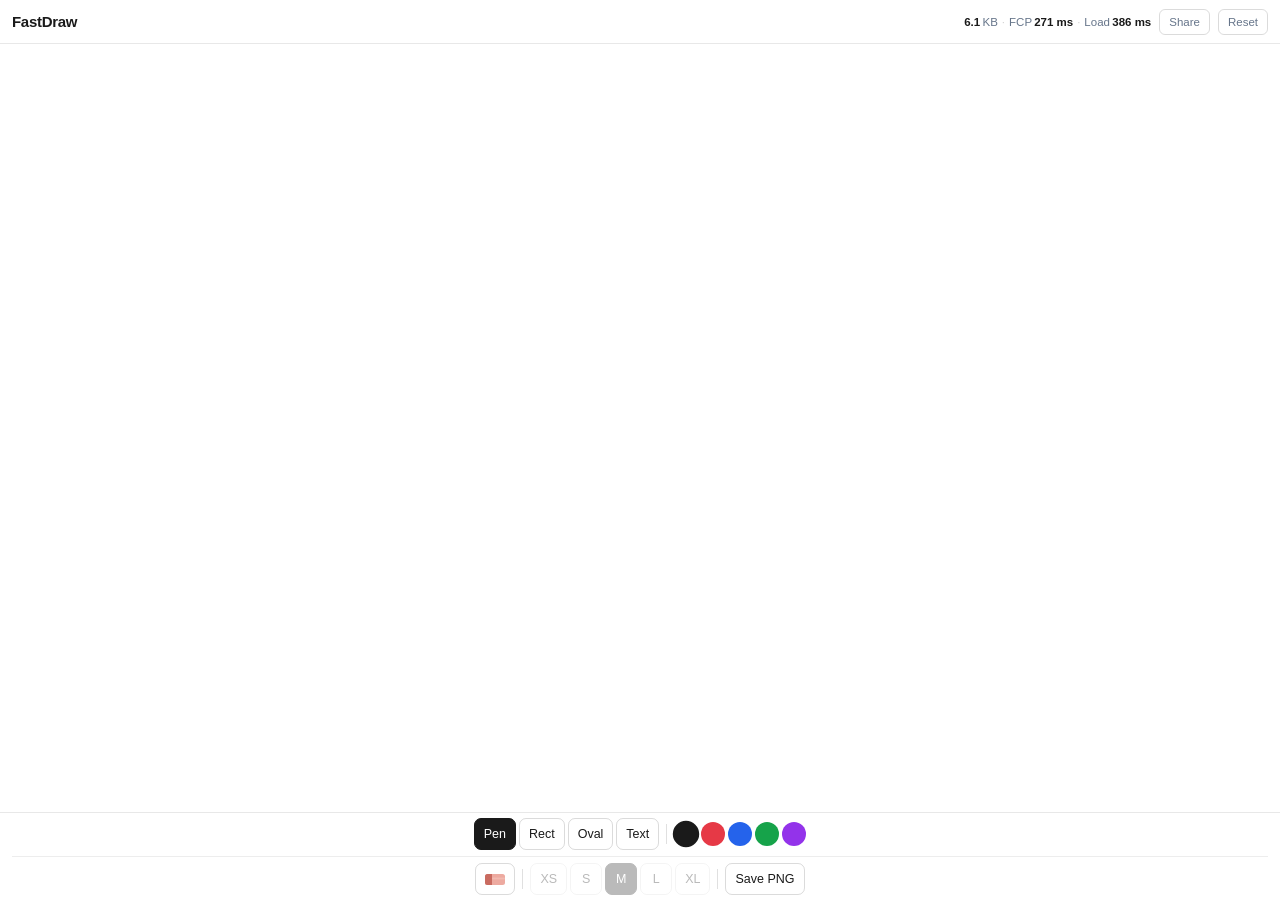
==== index.html @ 7c520e24 "Reduce bundle size by 605 bytes: dead code removal and deduplication - Remove unused cap variable an" ====
<!DOCTYPE html>
<html lang="en">
<head>
  <meta charset="UTF-8">
  <meta name="viewport" content="width=device-width, initial-scale=1.0, viewport-fit=cover, user-scalable=no">
  <title>FastDraw — Free Online Drawing App</title>
  <link rel="icon" href="data:image/svg+xml,<svg xmlns='http://www.w3.org/2000/svg' viewBox='0 0 100 100'><text y='.9em' font-size='90'>✏️</text></svg>">
  <meta name="description" content="FastDraw — a fast, free online drawing app. Draw with pen, shapes, and text. Share live sessions with a link.">
  <link rel="canonical" href="https://fastdraw.online">
  <meta property="og:title" content="FastDraw — Free Online Drawing App">
  <meta property="og:description" content="A fast, free online drawing app. Draw with pen, shapes, and text. Share live with a link.">
  <meta property="og:url" content="https://fastdraw.online">
  <meta property="og:type" content="website">
  <meta property="og:image" content="https://fastdraw.online/og-image.png">
  <meta name="twitter:card" content="summary_large_image">
  <meta name="twitter:title" content="FastDraw — Free Online Drawing App">
  <meta name="twitter:description" content="A fast, free online drawing app. Draw with pen, shapes, and text. Share live with a link.">
  <meta name="twitter:image" content="https://fastdraw.online/og-image.png">
  <meta http-equiv="Content-Security-Policy" content="default-src 'self'; script-src 'self' https://unpkg.com; style-src 'self' 'unsafe-inline'; connect-src 'self' https://*.peerjs.com wss://*.peerjs.com; img-src 'self' data: blob:; font-src 'self'; frame-src 'none'; object-src 'none';">
  <script type="application/ld+json">{"@context":"https://schema.org","@type":"WebApplication","name":"FastDraw","url":"https://fastdraw.online","description":"A fast, free online drawing app. Draw with pen, shapes, and text. Share live sessions with a link.","applicationCategory":"DesignApplication","operatingSystem":"Any","offers":{"@type":"Offer","price":"0","priceCurrency":"USD"}}</script>
  <link rel="stylesheet" href="draw.css">
</head>
<body>
  <div id="hd">
    <span id="hd-name">FastDraw</span>
    <div id="hd-right">
      <div id="hd-stats">
        <span class="stt"><span class="sval" id="s-size">--</span>&thinsp;KB</span>
        <span class="sdt">·</span>
        <span class="stt">FCP&thinsp;<span class="sval" id="s-fcp">--</span></span>
        <span class="sdt">·</span>
        <span class="stt">Load&thinsp;<span class="sval" id="s-load">--</span></span>
      </div>
      <span id="live-badge">
        <span class="live-dot"></span>
        <span id="live-count">1</span>&thinsp;live
      </span>
      <button id="shr" class="hd-btn">Share</button>
      <button id="rst" class="hd-btn">Reset</button>
    </div>
  </div>

  <div id="wrap">
    <div id="stage">
      <canvas id="base"></canvas>
      <canvas id="preview"></canvas>
    </div>
  </div>

  <div id="tb">
    <div class="tbg">
      <button class="btn on" data-tool="pen">Pen</button>
      <button class="btn" data-tool="rect">Rect</button>
      <button class="btn" data-tool="oval">Oval</button>
      <button class="btn" data-tool="text">Text</button>
    </div>
    <div class="tbdiv"></div>
    <div class="tbg">
      <button class="sw on" data-c="#1a1a1a"></button>
      <button class="sw" data-c="#e63946"></button>
      <button class="sw" data-c="#2563eb"></button>
      <button class="sw" data-c="#16a34a"></button>
      <button class="sw" data-c="#9333ea"></button>
    </div>
    <div class="tb-break"></div>
    <div class="tbg">
      <button class="btn" data-tool="eraser" title="Eraser"><svg width="20" height="11" viewBox="0 0 20 11" fill="none"><rect width="20" height="11" rx="2.5" fill="#edaaa0"/><path d="M0 2.5A2.5 2.5 0 0 1 2.5 0H7v11H2.5A2.5 2.5 0 0 1 0 8.5Z" fill="#c96b60"/><rect x="7" y="3.5" width="13" height="2" rx="1" fill="#f5c4bc" opacity=".6"/></svg></button>
    </div>
    <div class="tbdiv"></div>
    <div class="tbg dim" id="fsz">
      <button class="btn" data-fs="12">XS</button>
      <button class="btn" data-fs="18">S</button>
      <button class="btn on" data-fs="24">M</button>
      <button class="btn" data-fs="36">L</button>
      <button class="btn" data-fs="48">XL</button>
    </div>
    <div class="tbdiv"></div>
    <div class="tbg">
      <button class="btn" id="dl">Save PNG</button>
    </div>
  </div>

  <input id="ti" autocomplete="off" autocorrect="off" autocapitalize="off" spellcheck="false">

  <!-- Share modal -->
  <div id="sm">
    <div id="sm-card">
      <div id="sm-head">
        <p id="sm-title">Start a live session</p>
        <button id="sm-close">×</button>
      </div>
      <p id="sm-body">Your browser must stay open. Closing this tab ends the session for everyone.</p>
      <p id="sm-conn">Connecting…</p>
      <div id="sm-url-row">
        <input id="sm-url" readonly>
        <button id="sm-copy" class="m-btn">Copy</button>
      </div>
      <p id="sm-err">Could not connect. Check your internet connection.</p>
      <div id="sm-btns">
        <button id="sm-cancel" class="m-btn">Cancel</button>
        <button id="sm-go" class="m-btn">I understand</button>
      </div>
    </div>
  </div>

  <!-- Reset-session confirmation modal -->
  <div id="rm">
    <div id="rm-card">
      <p id="rm-title">Reset shared session?</p>
      <p id="rm-body">This will clear the canvas and disconnect all live users.</p>
      <div id="rm-btns">
        <button id="rm-cancel" class="m-btn">Cancel</button>
        <button id="rm-go" class="m-btn">Reset</button>
      </div>
    </div>
  </div>

  <!-- Session-ended overlay (shown to joiners when host closes) -->
  <div id="ov-end" class="ov">
    <div id="ov-end-card">
      <h3>Session ended</h3>
      <p>The host closed FastDraw. Your drawing is preserved locally.</p>
      <div id="ov-end-btns">
        <button id="ov-end-save" class="m-btn">Save PNG</button>
        <button id="ov-end-cont" class="m-btn">Keep drawing</button>
      </div>
    </div>
  </div>

  <!-- Connecting overlay (shown to joiners on page load) -->
  <div id="ov-conn" class="ov">
    <div class="spinner"></div>
    <span>Connecting to session…</span>
  </div>

  <script src="draw.js" defer></script>
</body>
</html>
---- draw.css ----
*,*::before,*::after{box-sizing:border-box;margin:0;padding:0}
    html,body{width:100%;height:100%;overflow:hidden;background:#fff;touch-action:none;font-family:-apple-system,BlinkMacSystemFont,'Segoe UI',sans-serif}
    #wrap{position:fixed;top:0;left:0;width:100%;height:100%;overflow:hidden;cursor:crosshair;touch-action:none}
    #wrap.erasing{cursor:url("data:image/svg+xml,<svg xmlns='http://www.w3.org/2000/svg' width='40' height='40'><circle cx='20' cy='20' r='18' fill='none' stroke='%231a1a1a' stroke-width='1.5'/></svg>") 20 20,crosshair}
    #stage{position:absolute;top:0;left:0;transform-origin:0 0;pointer-events:none}
    canvas{display:block;position:absolute;top:0;left:0}
    #base{z-index:1}
    #preview{z-index:2}

    #hd{
      position:fixed;top:0;left:0;right:0;z-index:10;
      display:flex;align-items:center;justify-content:space-between;
      height:44px;padding:0 12px;gap:8px;
      background:rgba(255,255,255,0.95);
      backdrop-filter:blur(8px);
      border-bottom:1px solid rgba(0,0,0,0.09);
    }
    #hd-name{font-size:15px;font-weight:700;color:#1a1a1a;letter-spacing:-.3px;flex-shrink:0}
    #hd-right{display:flex;align-items:center;gap:8px;overflow:hidden;min-width:0}
    #hd-stats{
      display:flex;align-items:center;gap:4px;flex-shrink:1;
      font-size:clamp(9.5px,2.5vw,11.5px);
      color:#66758a;font-variant-numeric:tabular-nums;
      overflow:hidden;min-width:0;
    }
    .stt{white-space:nowrap;flex-shrink:1}
    .sdt{color:rgba(0,0,0,0.18);flex-shrink:0}
    .sval{font-weight:600;color:#1a1a1a}
    .hd-btn{
      height:26px;padding:0 9px;flex-shrink:0;
      border:1px solid rgba(0,0,0,0.14);border-radius:6px;
      background:transparent;color:#66758a;
      font-size:11.5px;font-weight:500;
      cursor:pointer;user-select:none;-webkit-user-select:none;
      transition:background 70ms,color 70ms,border-color 70ms;
    }
    .hd-btn:hover{background:rgba(0,0,0,0.05);color:#1a1a1a}
    .hd-btn:active{transform:scale(.95)}
    #shr.live{color:#16a34a;border-color:#16a34a}

    #live-badge{
      display:none;align-items:center;gap:4px;flex-shrink:0;
      font-size:11.5px;font-weight:500;color:#16a34a;
    }
    .live-dot{
      width:6px;height:6px;border-radius:50%;background:#16a34a;
      animation:lpulse 2s ease-in-out infinite;
    }
    @keyframes lpulse{0%,100%{opacity:1}50%{opacity:.3}}

    #tb{
      position:fixed;bottom:0;left:0;right:0;z-index:10;
      display:flex;flex-wrap:wrap;align-items:center;justify-content:center;
      gap:3px;
      padding:5px 12px;
      padding-bottom:calc(5px + env(safe-area-inset-bottom,0px));
      background:rgba(255,255,255,0.95);
      backdrop-filter:blur(8px);
      border-top:1px solid rgba(0,0,0,0.09);
    }
    .tb-break{flex-basis:100%;height:1px;background:rgba(0,0,0,0.07);margin:3px 0}
    .tbg{display:flex;align-items:center;gap:3px;flex-shrink:0}
    .tbdiv{width:1px;height:20px;background:rgba(0,0,0,0.12);margin:0 4px;flex-shrink:0}
    .btn{
      height:32px;min-width:32px;padding:0 9px;
      border:1px solid rgba(0,0,0,0.14);border-radius:7px;
      background:transparent;color:#1a1a1a;
      font-size:12.5px;font-weight:500;
      cursor:pointer;user-select:none;-webkit-user-select:none;
      display:inline-flex;align-items:center;justify-content:center;
      transition:background 70ms,border-color 70ms,color 70ms;flex-shrink:0;
    }
    .btn:active{transform:scale(.95)}
    .btn.on{background:#1a1a1a;color:#fff;border-color:#1a1a1a}
    .sw{
      width:24px;height:24px;border-radius:50%;
      border:2px solid transparent;
      cursor:pointer;flex-shrink:0;transition:transform 70ms;
    }
    .sw:active{transform:scale(.9)}
    .sw.on{border-color:#1a1a1a;transform:scale(1.1)}
    .dim{opacity:.3;pointer-events:none}

    #ti{
      position:fixed;border:none;outline:none;
      background:transparent;padding:0;margin:0;
      line-height:1.25;z-index:20;display:none;
      min-width:4px;width:4px;
    }

    #sm,#rm{
      position:fixed;inset:0;z-index:100;
      display:none;align-items:center;justify-content:center;
      background:rgba(0,0,0,0.45);padding:20px;
    }
    #sm-card,#rm-card{
      background:#fff;border-radius:14px;padding:22px 20px;
      width:100%;max-width:340px;
      box-shadow:0 20px 60px rgba(0,0,0,0.25);
    }
    #sm-head{display:flex;align-items:center;justify-content:space-between;margin-bottom:8px}
    #sm-title{font-size:15px;font-weight:700;color:#1a1a1a}
    #sm-close{
      width:26px;height:26px;border:none;background:transparent;
      cursor:pointer;border-radius:6px;color:#66758a;font-size:18px;
      display:flex;align-items:center;justify-content:center;line-height:1;
      transition:background 70ms,color 70ms;margin:-4px -4px 0 0;
    }
    #sm-close:hover{background:rgba(0,0,0,0.06);color:#1a1a1a}
    #sm-body{font-size:12.5px;color:#516072;line-height:1.55;margin-bottom:16px}
    #sm-conn{font-size:12.5px;color:#66758a;margin-bottom:16px;display:none}
    #sm-err{font-size:12px;color:#e63946;margin-bottom:12px;display:none}
    #sm-url-row{gap:6px;margin-bottom:16px;align-items:center;display:none}
    #sm-url{
      flex:1;height:32px;padding:0 8px;min-width:0;
      border:1px solid rgba(0,0,0,0.14);border-radius:7px;
      font-size:11px;color:#1a1a1a;background:#f7f9fc;
      outline:none;
    }
    #sm-btns,#rm-btns{display:flex;gap:8px;justify-content:flex-end}
    .m-btn{
      height:34px;padding:0 14px;border-radius:8px;
      font-size:13px;font-weight:500;cursor:pointer;
      transition:background 70ms;
    }
    #sm-cancel,#sm-copy{border:1px solid rgba(0,0,0,0.14);background:transparent;color:#1a1a1a}
    #sm-cancel:hover,#sm-copy:hover,#rm-cancel:hover,#ov-end-save:hover{background:rgba(0,0,0,0.05)}
    #sm-go{border:none;background:#1a1a1a;color:#fff}
    #sm-go:hover{background:#333}
    #sm-go:disabled{opacity:.45;cursor:default}
    #sm-copy{height:32px;padding:0 11px;font-size:12px}
    #rm-title{font-size:15px;font-weight:700;color:#1a1a1a;margin-bottom:8px}
    #rm-body{font-size:12.5px;color:#516072;line-height:1.55;margin-bottom:16px}
    #rm-cancel{border:1px solid rgba(0,0,0,0.14);background:transparent;color:#1a1a1a}
    #rm-go{border:none;background:#e63946;color:#fff}
    #rm-go:hover{background:#c1121f}

    .ov{
      position:fixed;inset:0;z-index:100;
      display:none;align-items:center;justify-content:center;
    }
    #ov-conn{
      background:rgba(255,255,255,0.92);
      backdrop-filter:blur(8px);
      flex-direction:column;gap:14px;
      font-size:14px;color:#516072;
    }
    .spinner{
      width:22px;height:22px;border-radius:50%;
      border:2.5px solid rgba(0,0,0,0.1);
      border-top-color:#1a1a1a;
      animation:spin .75s linear infinite;
    }
    @keyframes spin{to{transform:rotate(360deg)}}
    #ov-end{background:rgba(0,0,0,0.6)}
    #ov-end-card{
      background:#fff;border-radius:14px;padding:24px 20px;
      width:100%;max-width:300px;text-align:center;
      box-shadow:0 20px 60px rgba(0,0,0,0.3);
    }
    #ov-end-card h3{font-size:16px;font-weight:700;color:#1a1a1a;margin-bottom:8px}
    #ov-end-card p{font-size:13px;color:#516072;line-height:1.5;margin-bottom:20px}
    #ov-end-btns{display:flex;gap:8px;justify-content:center}
    #ov-end-save{border:1px solid rgba(0,0,0,0.14);background:transparent;color:#1a1a1a}
    #ov-end-cont{border:none;background:#1a1a1a;color:#fff}
    #ov-end-cont:hover{background:#333}
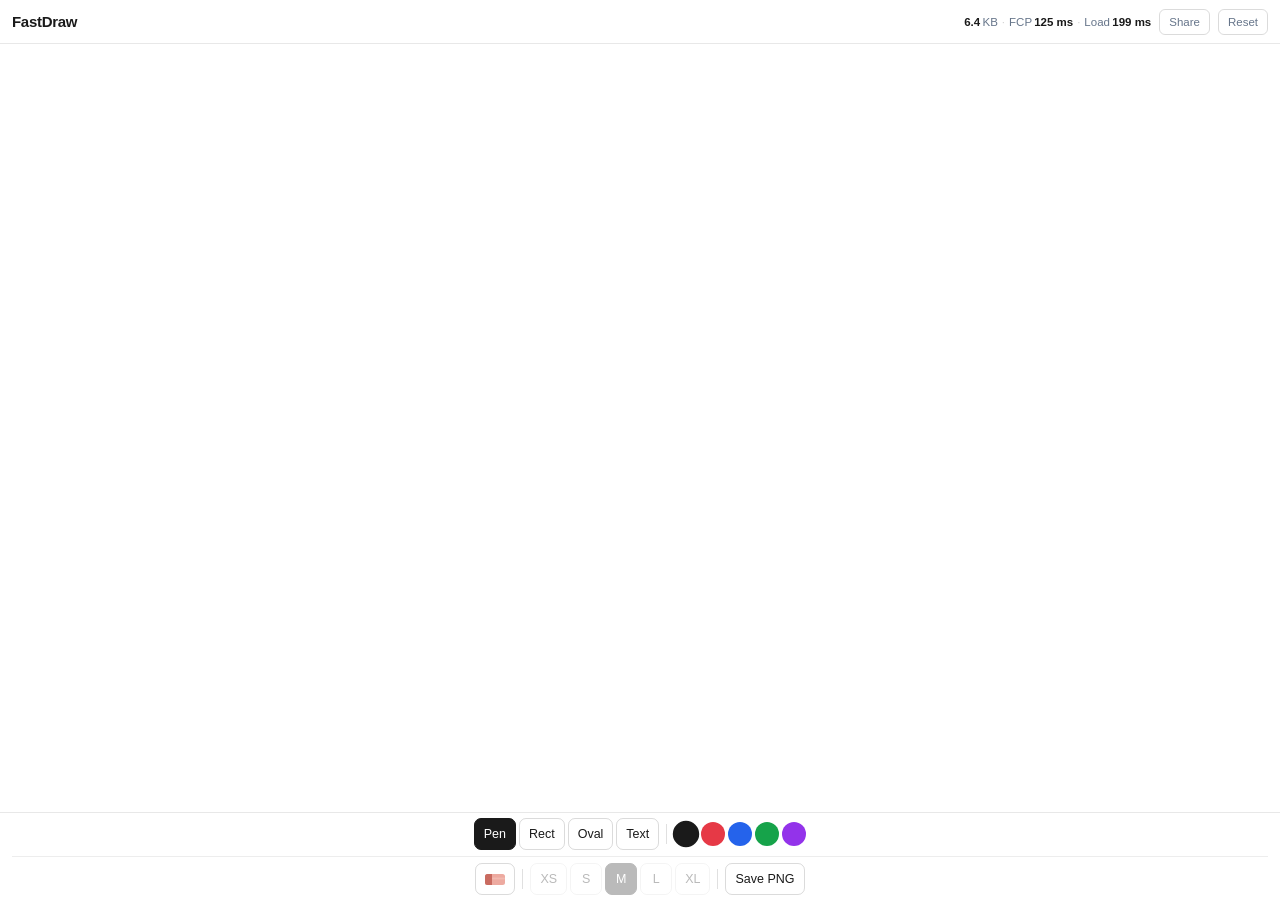
==== commit 6537f520: "feat: add Cloudflare Web Analytics tracking - Add Cloudflare analytics beacon script with unique tok" ====
--- a/index.html
+++ b/index.html
@@ -16,9 +16,10 @@
   <meta name="twitter:title" content="FastDraw — Free Online Drawing App">
   <meta name="twitter:description" content="A fast, free online drawing app. Draw with pen, shapes, and text. Share live with a link.">
   <meta name="twitter:image" content="https://fastdraw.online/og-image.png">
-  <meta http-equiv="Content-Security-Policy" content="default-src 'self'; script-src 'self' https://unpkg.com; style-src 'self' 'unsafe-inline'; connect-src 'self' https://*.peerjs.com wss://*.peerjs.com; img-src 'self' data: blob:; font-src 'self'; frame-src 'none'; object-src 'none';">
+  <meta http-equiv="Content-Security-Policy" content="default-src 'self'; script-src 'self' https://unpkg.com https://static.cloudflareinsights.com; style-src 'self' 'unsafe-inline'; connect-src 'self' https://*.peerjs.com wss://*.peerjs.com https://static.cloudflareinsights.com https://cloudflareinsights.com; img-src 'self' data: blob:; font-src 'self'; frame-src 'none'; object-src 'none';">
   <script type="application/ld+json">{"@context":"https://schema.org","@type":"WebApplication","name":"FastDraw","url":"https://fastdraw.online","description":"A fast, free online drawing app. Draw with pen, shapes, and text. Share live sessions with a link.","applicationCategory":"DesignApplication","operatingSystem":"Any","offers":{"@type":"Offer","price":"0","priceCurrency":"USD"}}</script>
   <link rel="stylesheet" href="draw.css">
+  <!-- Cloudflare Web Analytics --><script defer src='https://static.cloudflareinsights.com/beacon.min.js' data-cf-beacon='{"token": "46b1f8b44d644da28e8f928666fe972e"}'></script><!-- End Cloudflare Web Analytics -->
 </head>
 <body>
   <div id="hd">
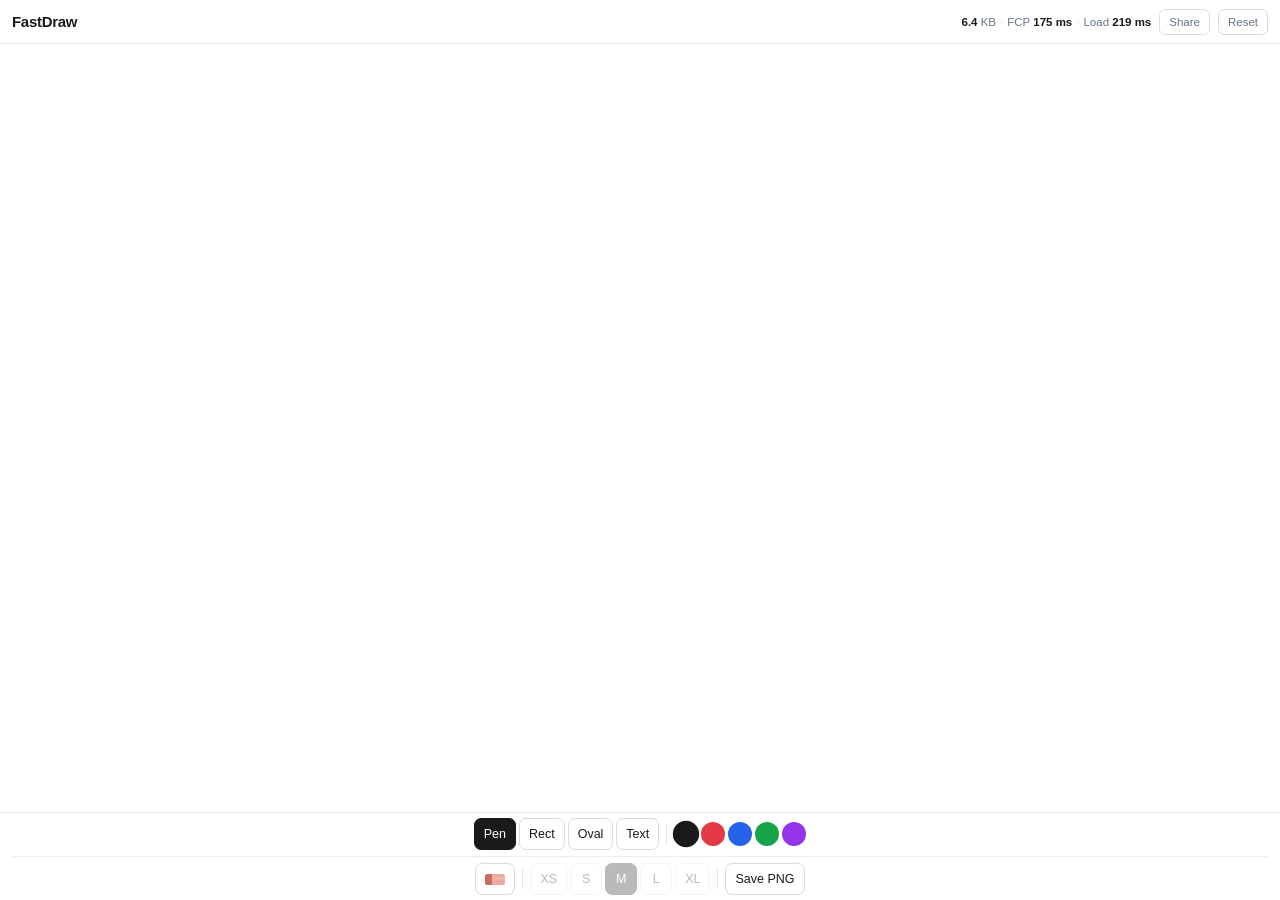
==== commit 9cf3d562: "perf: shrink served bundle (~750-1100 B) - Add html-minifier-terser step to deploy workflow (HTML wa" ====
--- a/index.html
+++ b/index.html
@@ -26,15 +26,15 @@
     <span id="hd-name">FastDraw</span>
     <div id="hd-right">
       <div id="hd-stats">
-        <span class="stt"><span class="sval" id="s-size">--</span>&thinsp;KB</span>
+        <span class="stt"><span class="sval" id="s-size">--</span> KB</span>
         <span class="sdt">·</span>
-        <span class="stt">FCP&thinsp;<span class="sval" id="s-fcp">--</span></span>
+        <span class="stt">FCP <span class="sval" id="s-fcp">--</span></span>
         <span class="sdt">·</span>
-        <span class="stt">Load&thinsp;<span class="sval" id="s-load">--</span></span>
+        <span class="stt">Load <span class="sval" id="s-load">--</span></span>
       </div>
       <span id="live-badge">
         <span class="live-dot"></span>
-        <span id="live-count">1</span>&thinsp;live
+        <span id="live-count">1</span> live
       </span>
       <button id="shr" class="hd-btn">Share</button>
       <button id="rst" class="hd-btn">Reset</button>
--- a/draw.css
+++ b/draw.css
@@ -31,7 +31,7 @@
       border:1px solid rgba(0,0,0,0.14);border-radius:6px;
       background:transparent;color:#66758a;
       font-size:11.5px;font-weight:500;
-      cursor:pointer;user-select:none;-webkit-user-select:none;
+      cursor:pointer;user-select:none;
       transition:background 70ms,color 70ms,border-color 70ms;
     }
     .hd-btn:hover{background:rgba(0,0,0,0.05);color:#1a1a1a}
@@ -66,7 +66,7 @@
       border:1px solid rgba(0,0,0,0.14);border-radius:7px;
       background:transparent;color:#1a1a1a;
       font-size:12.5px;font-weight:500;
-      cursor:pointer;user-select:none;-webkit-user-select:none;
+      cursor:pointer;user-select:none;
       display:inline-flex;align-items:center;justify-content:center;
       transition:background 70ms,border-color 70ms,color 70ms;flex-shrink:0;
     }
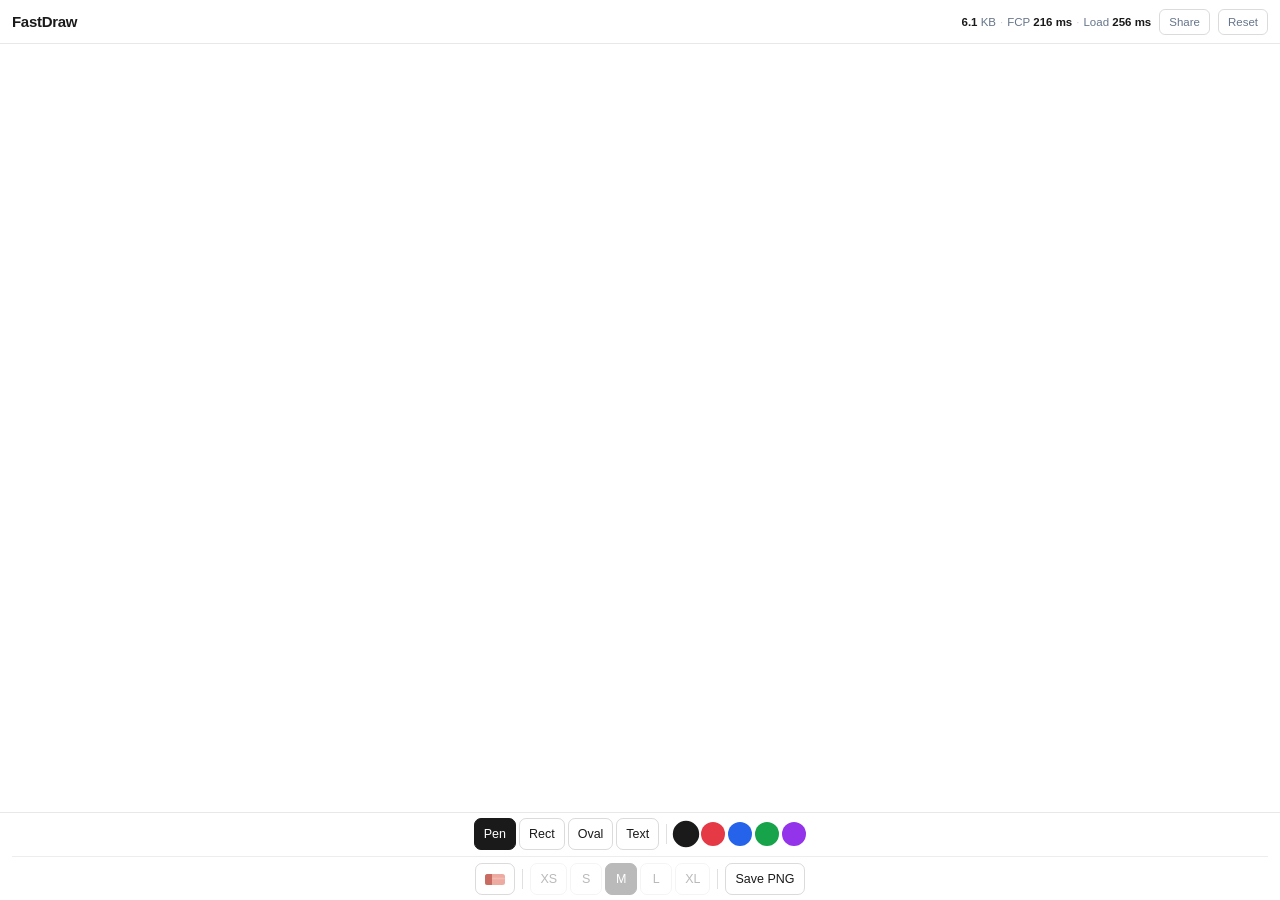
==== commit d1e0370f: "perf: deeper bundle reduction via terser, CSS inlining, source dedup Switch JS minify from esbuild t" ====
--- a/index.html
+++ b/index.html
@@ -13,10 +13,7 @@
   <meta property="og:type" content="website">
   <meta property="og:image" content="https://fastdraw.online/og-image.png">
   <meta name="twitter:card" content="summary_large_image">
-  <meta name="twitter:title" content="FastDraw — Free Online Drawing App">
-  <meta name="twitter:description" content="A fast, free online drawing app. Draw with pen, shapes, and text. Share live with a link.">
-  <meta name="twitter:image" content="https://fastdraw.online/og-image.png">
-  <meta http-equiv="Content-Security-Policy" content="default-src 'self'; script-src 'self' https://unpkg.com https://static.cloudflareinsights.com; style-src 'self' 'unsafe-inline'; connect-src 'self' https://*.peerjs.com wss://*.peerjs.com https://static.cloudflareinsights.com https://cloudflareinsights.com; img-src 'self' data: blob:; font-src 'self'; frame-src 'none'; object-src 'none';">
+  <meta http-equiv="Content-Security-Policy" content="default-src 'self'; script-src 'self' https://unpkg.com https://static.cloudflareinsights.com; style-src 'self' 'unsafe-inline'; connect-src 'self' https://*.peerjs.com wss://*.peerjs.com https://static.cloudflareinsights.com https://cloudflareinsights.com; img-src 'self' data: blob:; object-src 'none'">
   <script type="application/ld+json">{"@context":"https://schema.org","@type":"WebApplication","name":"FastDraw","url":"https://fastdraw.online","description":"A fast, free online drawing app. Draw with pen, shapes, and text. Share live sessions with a link.","applicationCategory":"DesignApplication","operatingSystem":"Any","offers":{"@type":"Offer","price":"0","priceCurrency":"USD"}}</script>
   <link rel="stylesheet" href="draw.css">
   <!-- Cloudflare Web Analytics --><script defer src='https://static.cloudflareinsights.com/beacon.min.js' data-cf-beacon='{"token": "46b1f8b44d644da28e8f928666fe972e"}'></script><!-- End Cloudflare Web Analytics -->
--- a/draw.css
+++ b/draw.css
@@ -1,4 +1,4 @@
-    *,*::before,*::after{box-sizing:border-box;margin:0;padding:0}
+    *,::before,::after{box-sizing:border-box;margin:0;padding:0}
     html,body{width:100%;height:100%;overflow:hidden;background:#fff;touch-action:none;font-family:-apple-system,BlinkMacSystemFont,'Segoe UI',sans-serif}
     #wrap{position:fixed;top:0;left:0;width:100%;height:100%;overflow:hidden;cursor:crosshair;touch-action:none}
     #wrap.erasing{cursor:url("data:image/svg+xml,<svg xmlns='http://www.w3.org/2000/svg' width='40' height='40'><circle cx='20' cy='20' r='18' fill='none' stroke='%231a1a1a' stroke-width='1.5'/></svg>") 20 20,crosshair}
@@ -15,7 +15,7 @@
       backdrop-filter:blur(8px);
       border-bottom:1px solid rgba(0,0,0,0.09);
     }
-    #hd-name{font-size:15px;font-weight:700;color:#1a1a1a;letter-spacing:-.3px;flex-shrink:0}
+    #hd-name{letter-spacing:-.3px;flex-shrink:0}
     #hd-right{display:flex;align-items:center;gap:8px;overflow:hidden;min-width:0}
     #hd-stats{
       display:flex;align-items:center;gap:4px;flex-shrink:1;
@@ -34,8 +34,6 @@
       cursor:pointer;user-select:none;
       transition:background 70ms,color 70ms,border-color 70ms;
     }
-    .hd-btn:hover{background:rgba(0,0,0,0.05);color:#1a1a1a}
-    .hd-btn:active{transform:scale(.95)}
     #shr.live{color:#16a34a;border-color:#16a34a}
 
     #live-badge{
@@ -70,7 +68,7 @@
       display:inline-flex;align-items:center;justify-content:center;
       transition:background 70ms,border-color 70ms,color 70ms;flex-shrink:0;
     }
-    .btn:active{transform:scale(.95)}
+    .btn:active,.hd-btn:active{transform:scale(.95)}
     .btn.on{background:#1a1a1a;color:#fff;border-color:#1a1a1a}
     .sw{
       width:24px;height:24px;border-radius:50%;
@@ -99,7 +97,6 @@
       box-shadow:0 20px 60px rgba(0,0,0,0.25);
     }
     #sm-head{display:flex;align-items:center;justify-content:space-between;margin-bottom:8px}
-    #sm-title{font-size:15px;font-weight:700;color:#1a1a1a}
     #sm-close{
       width:26px;height:26px;border:none;background:transparent;
       cursor:pointer;border-radius:6px;color:#66758a;font-size:18px;
@@ -107,7 +104,7 @@
       transition:background 70ms,color 70ms;margin:-4px -4px 0 0;
     }
     #sm-close:hover{background:rgba(0,0,0,0.06);color:#1a1a1a}
-    #sm-body{font-size:12.5px;color:#516072;line-height:1.55;margin-bottom:16px}
+    #sm-body,#rm-body{font-size:12.5px;color:#516072;line-height:1.55;margin-bottom:16px}
     #sm-conn{font-size:12.5px;color:#66758a;margin-bottom:16px;display:none}
     #sm-err{font-size:12px;color:#e63946;margin-bottom:12px;display:none}
     #sm-url-row{gap:6px;margin-bottom:16px;align-items:center;display:none}
@@ -123,15 +120,14 @@
       font-size:13px;font-weight:500;cursor:pointer;
       transition:background 70ms;
     }
-    #sm-cancel,#sm-copy{border:1px solid rgba(0,0,0,0.14);background:transparent;color:#1a1a1a}
-    #sm-cancel:hover,#sm-copy:hover,#rm-cancel:hover,#ov-end-save:hover{background:rgba(0,0,0,0.05)}
-    #sm-go{border:none;background:#1a1a1a;color:#fff}
-    #sm-go:hover{background:#333}
+    #sm-cancel,#sm-copy,#rm-cancel,#ov-end-save{border:1px solid rgba(0,0,0,0.14);background:transparent;color:#1a1a1a}
+    .hd-btn:hover,#sm-cancel:hover,#sm-copy:hover,#rm-cancel:hover,#ov-end-save:hover{background:rgba(0,0,0,0.05);color:#1a1a1a}
+    #sm-go,#ov-end-cont{border:none;background:#1a1a1a;color:#fff}
+    #sm-go:hover,#ov-end-cont:hover{background:#333}
     #sm-go:disabled{opacity:.45;cursor:default}
     #sm-copy{height:32px;padding:0 11px;font-size:12px}
-    #rm-title{font-size:15px;font-weight:700;color:#1a1a1a;margin-bottom:8px}
-    #rm-body{font-size:12.5px;color:#516072;line-height:1.55;margin-bottom:16px}
-    #rm-cancel{border:1px solid rgba(0,0,0,0.14);background:transparent;color:#1a1a1a}
+    #hd-name,#sm-title,#rm-title{font-size:15px;font-weight:700;color:#1a1a1a}
+    #rm-title{margin-bottom:8px}
     #rm-go{border:none;background:#e63946;color:#fff}
     #rm-go:hover{background:#c1121f}
 
@@ -161,6 +157,3 @@
     #ov-end-card h3{font-size:16px;font-weight:700;color:#1a1a1a;margin-bottom:8px}
     #ov-end-card p{font-size:13px;color:#516072;line-height:1.5;margin-bottom:20px}
     #ov-end-btns{display:flex;gap:8px;justify-content:center}
-    #ov-end-save{border:1px solid rgba(0,0,0,0.14);background:transparent;color:#1a1a1a}
-    #ov-end-cont{border:none;background:#1a1a1a;color:#fff}
-    #ov-end-cont:hover{background:#333}
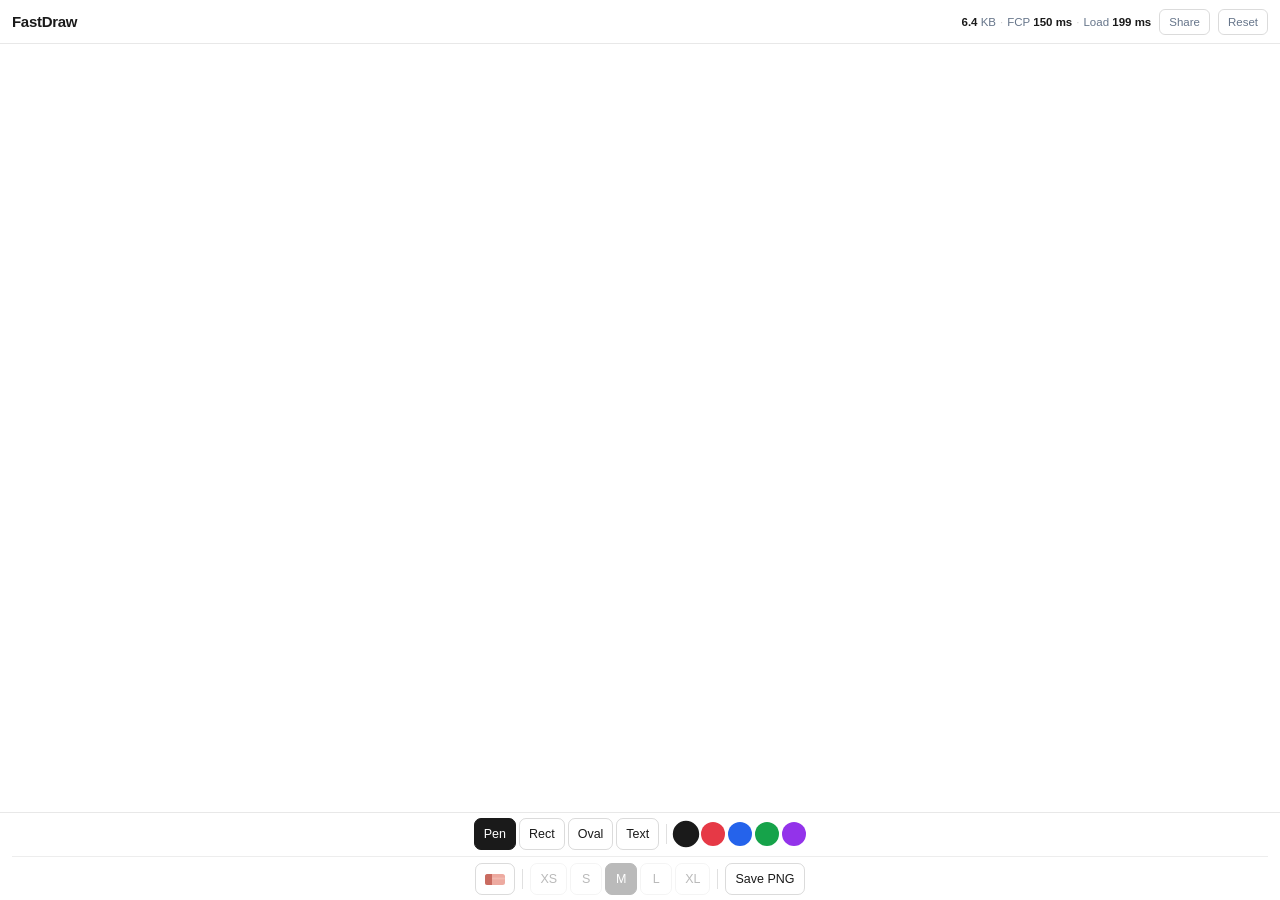
==== commit 1fb65323: "revert: undo bundle reduction changes (d1e0370) Reverts perf: deeper bundle reduction via terser, CS" ====
--- a/index.html
+++ b/index.html
@@ -13,7 +13,10 @@
   <meta property="og:type" content="website">
   <meta property="og:image" content="https://fastdraw.online/og-image.png">
   <meta name="twitter:card" content="summary_large_image">
-  <meta http-equiv="Content-Security-Policy" content="default-src 'self'; script-src 'self' https://unpkg.com https://static.cloudflareinsights.com; style-src 'self' 'unsafe-inline'; connect-src 'self' https://*.peerjs.com wss://*.peerjs.com https://static.cloudflareinsights.com https://cloudflareinsights.com; img-src 'self' data: blob:; object-src 'none'">
+  <meta name="twitter:title" content="FastDraw — Free Online Drawing App">
+  <meta name="twitter:description" content="A fast, free online drawing app. Draw with pen, shapes, and text. Share live with a link.">
+  <meta name="twitter:image" content="https://fastdraw.online/og-image.png">
+  <meta http-equiv="Content-Security-Policy" content="default-src 'self'; script-src 'self' https://unpkg.com https://static.cloudflareinsights.com; style-src 'self' 'unsafe-inline'; connect-src 'self' https://*.peerjs.com wss://*.peerjs.com https://static.cloudflareinsights.com https://cloudflareinsights.com; img-src 'self' data: blob:; font-src 'self'; frame-src 'none'; object-src 'none';">
   <script type="application/ld+json">{"@context":"https://schema.org","@type":"WebApplication","name":"FastDraw","url":"https://fastdraw.online","description":"A fast, free online drawing app. Draw with pen, shapes, and text. Share live sessions with a link.","applicationCategory":"DesignApplication","operatingSystem":"Any","offers":{"@type":"Offer","price":"0","priceCurrency":"USD"}}</script>
   <link rel="stylesheet" href="draw.css">
   <!-- Cloudflare Web Analytics --><script defer src='https://static.cloudflareinsights.com/beacon.min.js' data-cf-beacon='{"token": "46b1f8b44d644da28e8f928666fe972e"}'></script><!-- End Cloudflare Web Analytics -->
--- a/draw.css
+++ b/draw.css
@@ -1,4 +1,4 @@
-    *,::before,::after{box-sizing:border-box;margin:0;padding:0}
+    *,*::before,*::after{box-sizing:border-box;margin:0;padding:0}
     html,body{width:100%;height:100%;overflow:hidden;background:#fff;touch-action:none;font-family:-apple-system,BlinkMacSystemFont,'Segoe UI',sans-serif}
     #wrap{position:fixed;top:0;left:0;width:100%;height:100%;overflow:hidden;cursor:crosshair;touch-action:none}
     #wrap.erasing{cursor:url("data:image/svg+xml,<svg xmlns='http://www.w3.org/2000/svg' width='40' height='40'><circle cx='20' cy='20' r='18' fill='none' stroke='%231a1a1a' stroke-width='1.5'/></svg>") 20 20,crosshair}
@@ -15,7 +15,7 @@
       backdrop-filter:blur(8px);
       border-bottom:1px solid rgba(0,0,0,0.09);
     }
-    #hd-name{letter-spacing:-.3px;flex-shrink:0}
+    #hd-name{font-size:15px;font-weight:700;color:#1a1a1a;letter-spacing:-.3px;flex-shrink:0}
     #hd-right{display:flex;align-items:center;gap:8px;overflow:hidden;min-width:0}
     #hd-stats{
       display:flex;align-items:center;gap:4px;flex-shrink:1;
@@ -34,6 +34,8 @@
       cursor:pointer;user-select:none;
       transition:background 70ms,color 70ms,border-color 70ms;
     }
+    .hd-btn:hover{background:rgba(0,0,0,0.05);color:#1a1a1a}
+    .hd-btn:active{transform:scale(.95)}
     #shr.live{color:#16a34a;border-color:#16a34a}
 
     #live-badge{
@@ -68,7 +70,7 @@
       display:inline-flex;align-items:center;justify-content:center;
       transition:background 70ms,border-color 70ms,color 70ms;flex-shrink:0;
     }
-    .btn:active,.hd-btn:active{transform:scale(.95)}
+    .btn:active{transform:scale(.95)}
     .btn.on{background:#1a1a1a;color:#fff;border-color:#1a1a1a}
     .sw{
       width:24px;height:24px;border-radius:50%;
@@ -97,6 +99,7 @@
       box-shadow:0 20px 60px rgba(0,0,0,0.25);
     }
     #sm-head{display:flex;align-items:center;justify-content:space-between;margin-bottom:8px}
+    #sm-title{font-size:15px;font-weight:700;color:#1a1a1a}
     #sm-close{
       width:26px;height:26px;border:none;background:transparent;
       cursor:pointer;border-radius:6px;color:#66758a;font-size:18px;
@@ -104,7 +107,7 @@
       transition:background 70ms,color 70ms;margin:-4px -4px 0 0;
     }
     #sm-close:hover{background:rgba(0,0,0,0.06);color:#1a1a1a}
-    #sm-body,#rm-body{font-size:12.5px;color:#516072;line-height:1.55;margin-bottom:16px}
+    #sm-body{font-size:12.5px;color:#516072;line-height:1.55;margin-bottom:16px}
     #sm-conn{font-size:12.5px;color:#66758a;margin-bottom:16px;display:none}
     #sm-err{font-size:12px;color:#e63946;margin-bottom:12px;display:none}
     #sm-url-row{gap:6px;margin-bottom:16px;align-items:center;display:none}
@@ -120,14 +123,15 @@
       font-size:13px;font-weight:500;cursor:pointer;
       transition:background 70ms;
     }
-    #sm-cancel,#sm-copy,#rm-cancel,#ov-end-save{border:1px solid rgba(0,0,0,0.14);background:transparent;color:#1a1a1a}
-    .hd-btn:hover,#sm-cancel:hover,#sm-copy:hover,#rm-cancel:hover,#ov-end-save:hover{background:rgba(0,0,0,0.05);color:#1a1a1a}
-    #sm-go,#ov-end-cont{border:none;background:#1a1a1a;color:#fff}
-    #sm-go:hover,#ov-end-cont:hover{background:#333}
+    #sm-cancel,#sm-copy{border:1px solid rgba(0,0,0,0.14);background:transparent;color:#1a1a1a}
+    #sm-cancel:hover,#sm-copy:hover,#rm-cancel:hover,#ov-end-save:hover{background:rgba(0,0,0,0.05)}
+    #sm-go{border:none;background:#1a1a1a;color:#fff}
+    #sm-go:hover{background:#333}
     #sm-go:disabled{opacity:.45;cursor:default}
     #sm-copy{height:32px;padding:0 11px;font-size:12px}
-    #hd-name,#sm-title,#rm-title{font-size:15px;font-weight:700;color:#1a1a1a}
-    #rm-title{margin-bottom:8px}
+    #rm-title{font-size:15px;font-weight:700;color:#1a1a1a;margin-bottom:8px}
+    #rm-body{font-size:12.5px;color:#516072;line-height:1.55;margin-bottom:16px}
+    #rm-cancel{border:1px solid rgba(0,0,0,0.14);background:transparent;color:#1a1a1a}
     #rm-go{border:none;background:#e63946;color:#fff}
     #rm-go:hover{background:#c1121f}
 
@@ -157,3 +161,6 @@
     #ov-end-card h3{font-size:16px;font-weight:700;color:#1a1a1a;margin-bottom:8px}
     #ov-end-card p{font-size:13px;color:#516072;line-height:1.5;margin-bottom:20px}
     #ov-end-btns{display:flex;gap:8px;justify-content:center}
+    #ov-end-save{border:1px solid rgba(0,0,0,0.14);background:transparent;color:#1a1a1a}
+    #ov-end-cont{border:none;background:#1a1a1a;color:#fff}
+    #ov-end-cont:hover{background:#333}
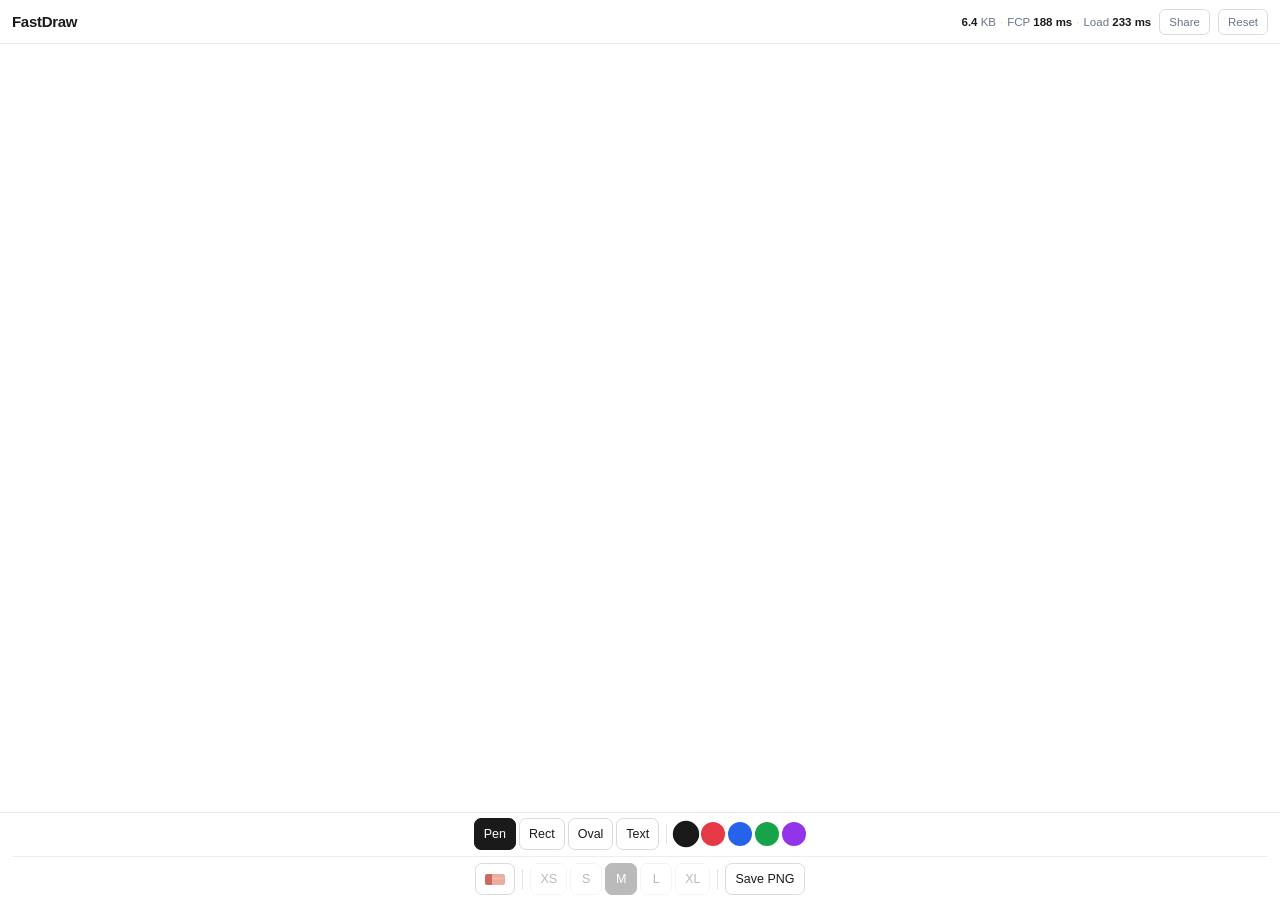
==== commit 6faaf5b1: "feat: migrate live sharing from PeerJS to PartyKit Replaces the PeerJS WebRTC peer-to-peer sharing w" ====
--- a/index.html
+++ b/index.html
@@ -16,7 +16,7 @@
   <meta name="twitter:title" content="FastDraw — Free Online Drawing App">
   <meta name="twitter:description" content="A fast, free online drawing app. Draw with pen, shapes, and text. Share live with a link.">
   <meta name="twitter:image" content="https://fastdraw.online/og-image.png">
-  <meta http-equiv="Content-Security-Policy" content="default-src 'self'; script-src 'self' https://unpkg.com https://static.cloudflareinsights.com; style-src 'self' 'unsafe-inline'; connect-src 'self' https://*.peerjs.com wss://*.peerjs.com https://static.cloudflareinsights.com https://cloudflareinsights.com; img-src 'self' data: blob:; font-src 'self'; frame-src 'none'; object-src 'none';">
+  <meta http-equiv="Content-Security-Policy" content="default-src 'self'; script-src 'self' https://static.cloudflareinsights.com; style-src 'self' 'unsafe-inline'; connect-src 'self' ws://localhost:1999 wss://fastdraw.charlesbeard.partykit.dev https://static.cloudflareinsights.com https://cloudflareinsights.com; img-src 'self' data: blob:; font-src 'self'; frame-src 'none'; object-src 'none';">
   <script type="application/ld+json">{"@context":"https://schema.org","@type":"WebApplication","name":"FastDraw","url":"https://fastdraw.online","description":"A fast, free online drawing app. Draw with pen, shapes, and text. Share live sessions with a link.","applicationCategory":"DesignApplication","operatingSystem":"Any","offers":{"@type":"Offer","price":"0","priceCurrency":"USD"}}</script>
   <link rel="stylesheet" href="draw.css">
   <!-- Cloudflare Web Analytics --><script defer src='https://static.cloudflareinsights.com/beacon.min.js' data-cf-beacon='{"token": "46b1f8b44d644da28e8f928666fe972e"}'></script><!-- End Cloudflare Web Analytics -->
@@ -90,7 +90,7 @@
         <p id="sm-title">Start a live session</p>
         <button id="sm-close">×</button>
       </div>
-      <p id="sm-body">Your browser must stay open. Closing this tab ends the session for everyone.</p>
+      <p id="sm-body">Share the link. Others can join at any time, even if you close this tab.</p>
       <p id="sm-conn">Connecting…</p>
       <div id="sm-url-row">
         <input id="sm-url" readonly>
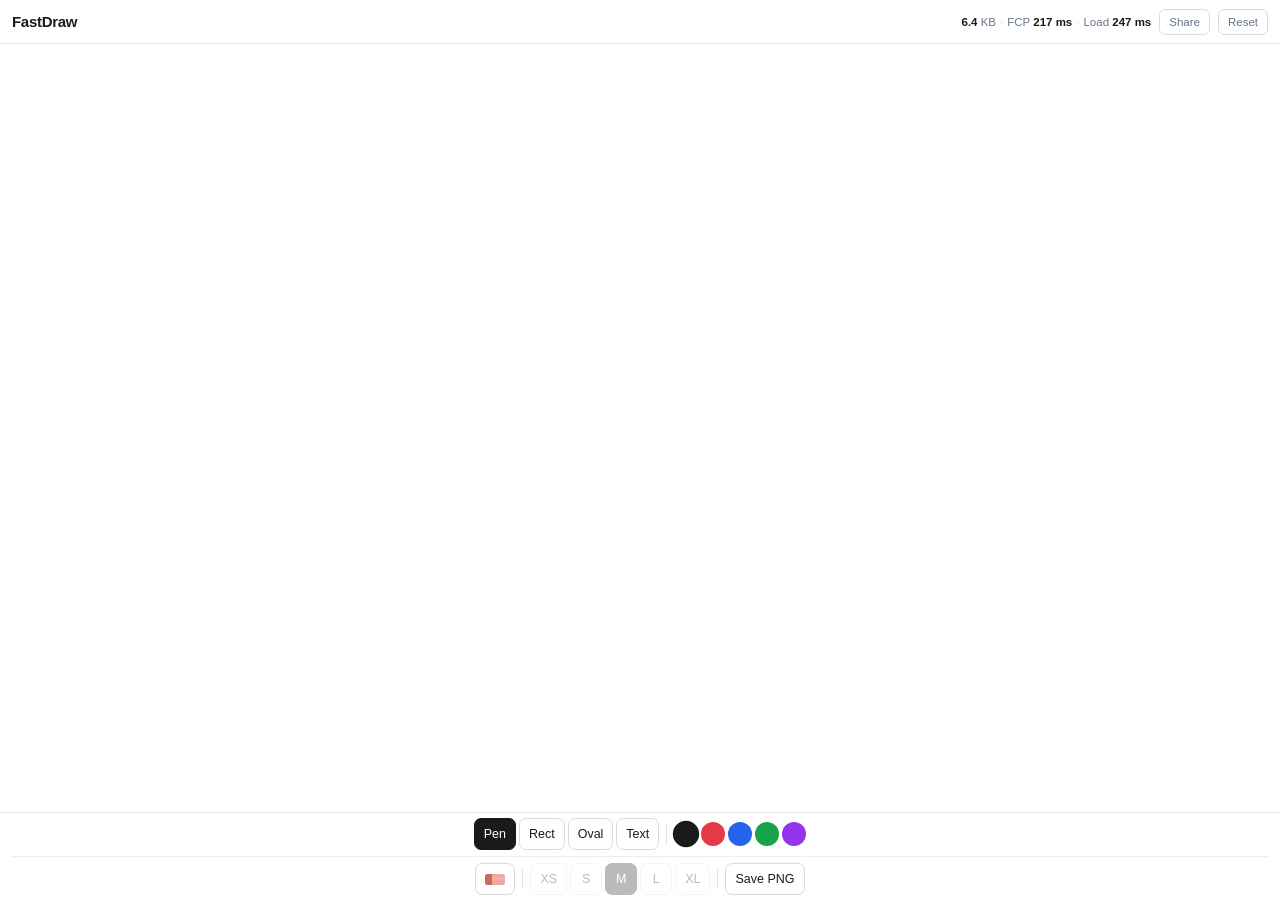
==== commit 2c59c618: "fix: correct PartyKit hostname to charlie-beard The deployed server URL is fastdraw.charlie-beard.pa" ====
--- a/index.html
+++ b/index.html
@@ -16,7 +16,7 @@
   <meta name="twitter:title" content="FastDraw — Free Online Drawing App">
   <meta name="twitter:description" content="A fast, free online drawing app. Draw with pen, shapes, and text. Share live with a link.">
   <meta name="twitter:image" content="https://fastdraw.online/og-image.png">
-  <meta http-equiv="Content-Security-Policy" content="default-src 'self'; script-src 'self' https://static.cloudflareinsights.com; style-src 'self' 'unsafe-inline'; connect-src 'self' ws://localhost:1999 wss://fastdraw.charlesbeard.partykit.dev https://static.cloudflareinsights.com https://cloudflareinsights.com; img-src 'self' data: blob:; font-src 'self'; frame-src 'none'; object-src 'none';">
+  <meta http-equiv="Content-Security-Policy" content="default-src 'self'; script-src 'self' https://static.cloudflareinsights.com; style-src 'self' 'unsafe-inline'; connect-src 'self' ws://localhost:1999 wss://fastdraw.charlie-beard.partykit.dev https://static.cloudflareinsights.com https://cloudflareinsights.com; img-src 'self' data: blob:; font-src 'self'; frame-src 'none'; object-src 'none';">
   <script type="application/ld+json">{"@context":"https://schema.org","@type":"WebApplication","name":"FastDraw","url":"https://fastdraw.online","description":"A fast, free online drawing app. Draw with pen, shapes, and text. Share live sessions with a link.","applicationCategory":"DesignApplication","operatingSystem":"Any","offers":{"@type":"Offer","price":"0","priceCurrency":"USD"}}</script>
   <link rel="stylesheet" href="draw.css">
   <!-- Cloudflare Web Analytics --><script defer src='https://static.cloudflareinsights.com/beacon.min.js' data-cf-beacon='{"token": "46b1f8b44d644da28e8f928666fe972e"}'></script><!-- End Cloudflare Web Analytics -->
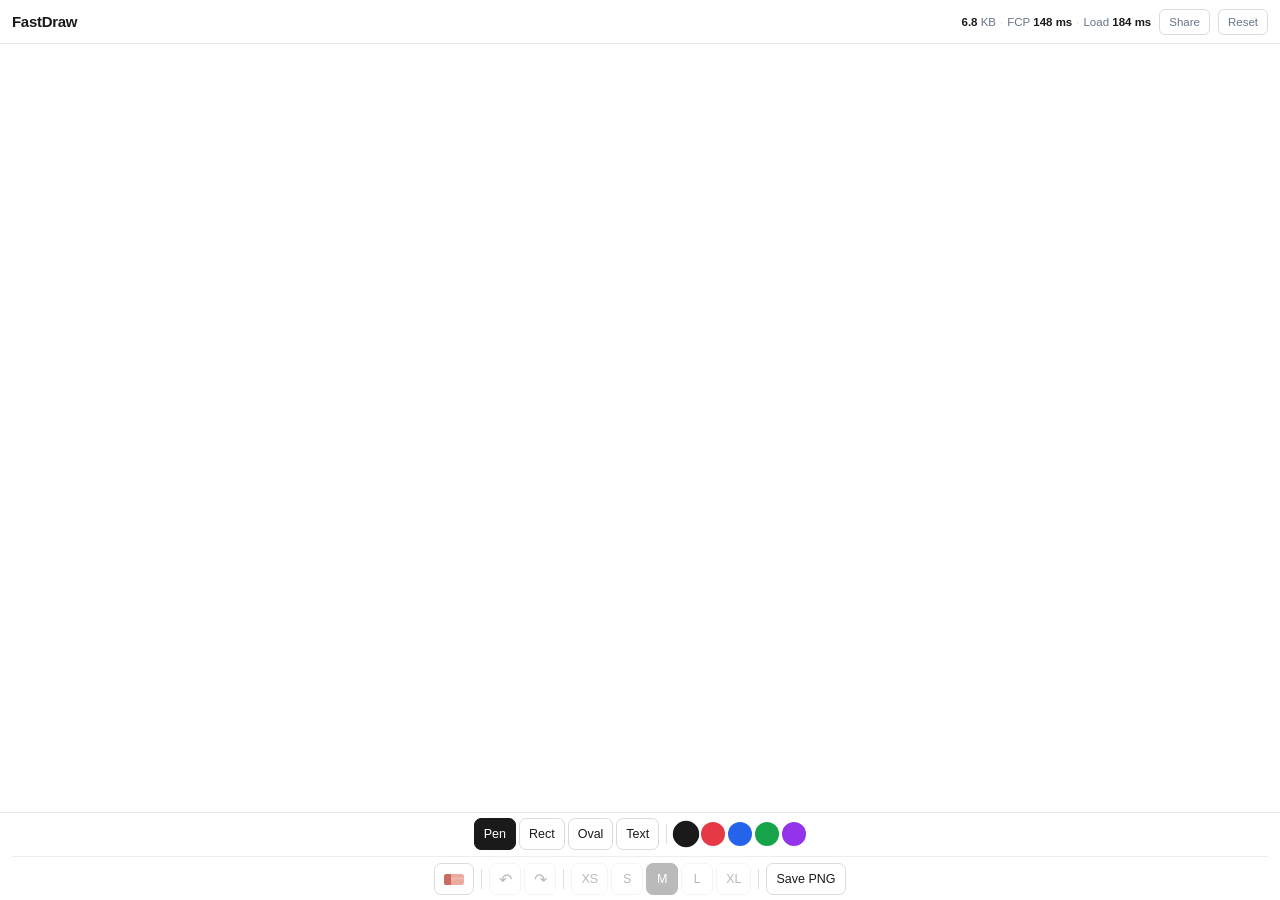
==== commit 06ddb54e: "feat: undo/redo, keyboard shortcuts, and live-sharing sync fixes Product/UX: - Undo/redo with toolba" ====
--- a/index.html
+++ b/index.html
@@ -57,15 +57,20 @@
     </div>
     <div class="tbdiv"></div>
     <div class="tbg">
-      <button class="sw on" data-c="#1a1a1a"></button>
-      <button class="sw" data-c="#e63946"></button>
-      <button class="sw" data-c="#2563eb"></button>
-      <button class="sw" data-c="#16a34a"></button>
-      <button class="sw" data-c="#9333ea"></button>
+      <button class="sw on" data-c="#1a1a1a" aria-label="Dark"></button>
+      <button class="sw" data-c="#e63946" aria-label="Red"></button>
+      <button class="sw" data-c="#2563eb" aria-label="Blue"></button>
+      <button class="sw" data-c="#16a34a" aria-label="Green"></button>
+      <button class="sw" data-c="#9333ea" aria-label="Purple"></button>
     </div>
     <div class="tb-break"></div>
     <div class="tbg">
-      <button class="btn" data-tool="eraser" title="Eraser"><svg width="20" height="11" viewBox="0 0 20 11" fill="none"><rect width="20" height="11" rx="2.5" fill="#edaaa0"/><path d="M0 2.5A2.5 2.5 0 0 1 2.5 0H7v11H2.5A2.5 2.5 0 0 1 0 8.5Z" fill="#c96b60"/><rect x="7" y="3.5" width="13" height="2" rx="1" fill="#f5c4bc" opacity=".6"/></svg></button>
+      <button class="btn" data-tool="eraser" title="Eraser" aria-label="Eraser"><svg width="20" height="11" viewBox="0 0 20 11" fill="none"><rect width="20" height="11" rx="2.5" fill="#edaaa0"/><path d="M0 2.5A2.5 2.5 0 0 1 2.5 0H7v11H2.5A2.5 2.5 0 0 1 0 8.5Z" fill="#c96b60"/><rect x="7" y="3.5" width="13" height="2" rx="1" fill="#f5c4bc" opacity=".6"/></svg></button>
+    </div>
+    <div class="tbdiv"></div>
+    <div class="tbg">
+      <button class="btn" id="undo" title="Undo (Ctrl+Z)" aria-label="Undo" disabled>&#x21B6;</button>
+      <button class="btn" id="redo" title="Redo (Ctrl+Shift+Z)" aria-label="Redo" disabled>&#x21B7;</button>
     </div>
     <div class="tbdiv"></div>
     <div class="tbg dim" id="fsz">
@@ -81,7 +86,7 @@
     </div>
   </div>
 
-  <input id="ti" autocomplete="off" autocorrect="off" autocapitalize="off" spellcheck="false">
+  <input id="ti" autocomplete="off" autocorrect="off" autocapitalize="off" spellcheck="false" aria-label="Canvas text">
 
   <!-- Share modal -->
   <div id="sm">
--- a/draw.css
+++ b/draw.css
@@ -2,6 +2,7 @@
     html,body{width:100%;height:100%;overflow:hidden;background:#fff;touch-action:none;font-family:-apple-system,BlinkMacSystemFont,'Segoe UI',sans-serif}
     #wrap{position:fixed;top:0;left:0;width:100%;height:100%;overflow:hidden;cursor:crosshair;touch-action:none}
     #wrap.erasing{cursor:url("data:image/svg+xml,<svg xmlns='http://www.w3.org/2000/svg' width='40' height='40'><circle cx='20' cy='20' r='18' fill='none' stroke='%231a1a1a' stroke-width='1.5'/></svg>") 20 20,crosshair}
+    #wrap.texting{cursor:text}
     #stage{position:absolute;top:0;left:0;transform-origin:0 0;pointer-events:none}
     canvas{display:block;position:absolute;top:0;left:0}
     #base{z-index:1}
@@ -72,6 +73,8 @@
     }
     .btn:active{transform:scale(.95)}
     .btn.on{background:#1a1a1a;color:#fff;border-color:#1a1a1a}
+    .btn:disabled{opacity:.3;cursor:default}
+    #undo,#redo{font-size:16px;padding:0 7px}
     .sw{
       width:24px;height:24px;border-radius:50%;
       border:2px solid transparent;
